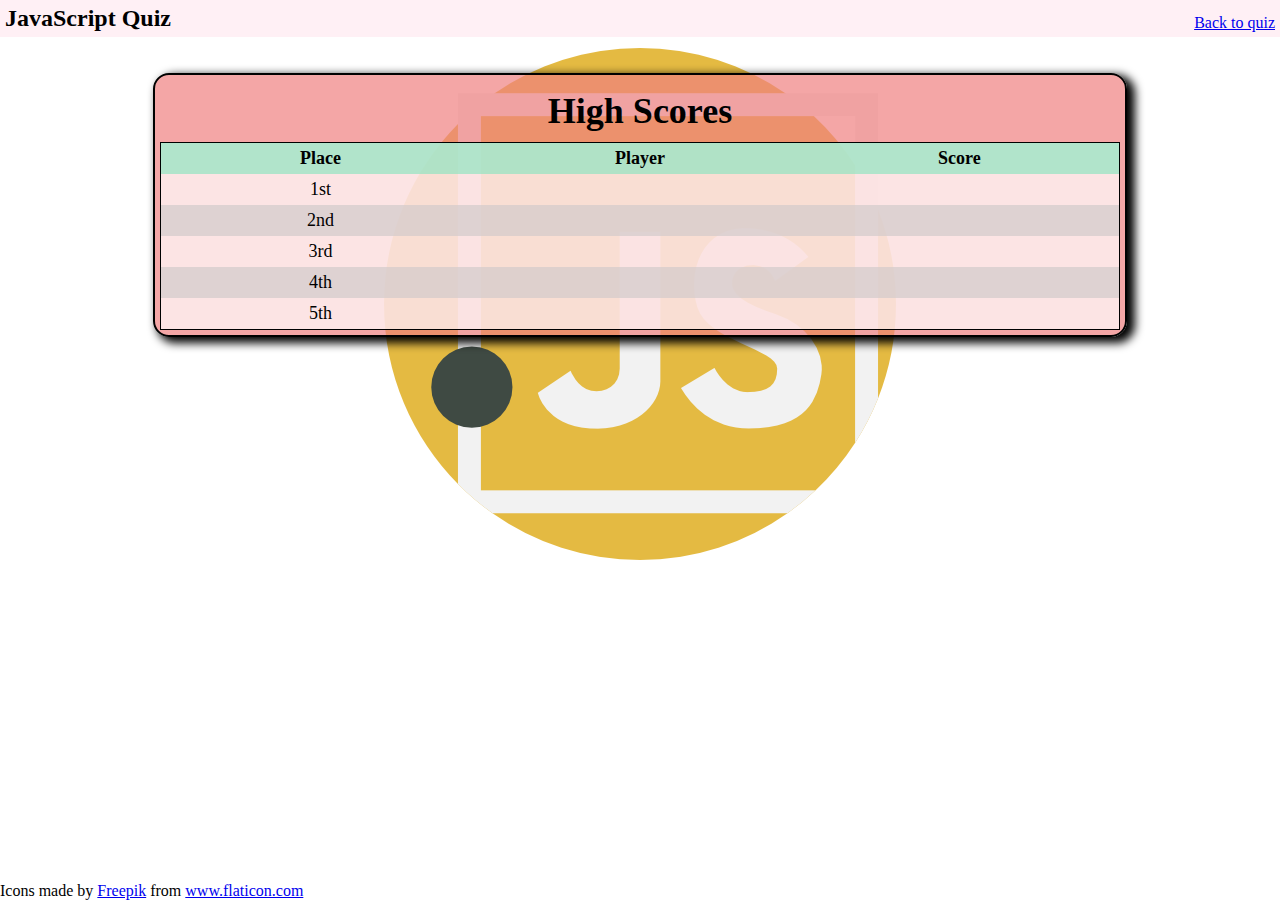
==== highscores.html @ 3727ac5d "Moved high scores to own page and styled it" ====
<!DOCTYPE html>
<html lang="en">
    <head>
        <meta charset="UTF-8">
        <meta name="viewport" content="width=device-width, initial-scale=1.0">
        <title>High Scores: JavaScript Quiz</title>
        <link rel="stylesheet" href="./Assets/quiz.css">
    </head>
    <body class="high-scores-body">
        <header>
            <div class="title-container-highscore">
                <h1>JavaScript Quiz</h1>
                <a href="./index.html">Back to quiz</a>
            </div>
        </header>

        <br /><br />

        <div class="high-scores-container";>
            <h1>High Scores</h1>
            <!-- Table to display high scores -->

            <!-- Why does having a table here automatically make the parent div display:block?? -->
            <table class="high-scores-table">
                <tr>
                    <th>Place</th>
                    <th>Player</th>
                    <th>Score</th>
                </tr>
                <tr>
                    <td>1st</td>
                    <td id="name1"></td>
                    <td id="score1"></td>
                </tr>
                <tr class="table-odd">
                    <td>2nd</td>
                    <td id="name2"></td>
                    <td id="score2"></td>
                </tr>
                <tr>
                    <td>3rd</td>
                    <td id="name3"></td>
                    <td id="score3"></td>
                </tr>
                <tr class="table-odd">
                    <td>4th</td>
                    <td id="name4"></td>
                    <td id="score4"></td>
                </tr>
                <tr>
                    <td>5th</td>
                    <td id="name5"></td>
                    <td id="score5"></td>
                </tr>
            </table>

        </div>

        <footer>
            <div>Icons made by <a href="https://www.flaticon.com/authors/freepik" title="Freepik">Freepik</a> from <a href="https://www.flaticon.com/" title="Flaticon">www.flaticon.com</a></div>
        </footer>

        <script src="./Assets/highscores.js"></script>
    </body>
</html>
---- Assets/quiz.css ----
/* h2, section.start-quiz p, #start-button {
    text-align: center;
} */
body {
    display: flex;
    flex-direction: column;
    margin: 0;
}

footer {
    position: absolute;
    bottom: 0;
    width: 100%;
}

.row {
    display: flex;
    align-items: flex-center;
}

.title-container {
    width: 30%;
    /* background-color: red; */
    text-align: center;
}

.timer-container {
    width: 70%;
    /* background-color: yellow; */
    text-align: right;
}

#countdown {
    visibility: hidden;
}


div.get-started {
    display: flex;
    flex-direction: column;
    align-content: center;
}

#start-button {
    max-width: 25%;
}

/* For the div with the questions, the result (correct or incorrect), and the high scores - will start with display:none */
div.questions-container, div.result-display {
    display: none;
}

/* For the column of buttons that are the answer choices */
/* From https://www.w3schools.com/howto/howto_css_button_group_vertical.asp */
div.btn-group button {
    background-color: green;
    border: 1px solid black;
    color: white;
    padding: 10px 24px;
    cursor: pointer;
    width: 50%;
    display: block;
}

div.btn-group button:hover {
    background-color: greenyellow;
}

/* For the HIGH SCORES PAGE */
body.high-scores-body {
    background-image: url("./img/javascript.png");
    background-repeat: no-repeat;
    background-position-x: center;
    background-position-y: 3rem;
}

div.title-container-highscore {
    display: flex;
    flex-direction: row;
    justify-content: space-between;
    align-items: flex-end;
    padding: 5px;
    background-color: lavenderblush;
}

div.title-container-highscore h1{
    margin: 0;
    font-size: 24px;
}

div.high-scores-container {
    box-shadow: 6px 4px 10px 2px black;
    padding: 5px;
    width: 75%;
    font-size: large;
    display: flex;
    flex-direction: column;
    align-self: center;
    background-color: rgba(240, 128, 128, 0.7);
    border-radius: 1rem;
    border: 2px solid black;
}

div.high-scores-container h1 {
    margin: 10px;
    text-align: center;
}

table.high-scores-table {
    border: 1px solid black;
    border-collapse: collapse;
    background-color: rgba(255, 255, 255, 0.7);
}

table.high-scores-table th {
    font-weight: bold;
    background-color: rgba(145, 228, 192, 0.7);
    padding: 5px;
}

div.high-scores-container .table-odd{
    background-color: rgba(211, 203, 203, 0.734);
}

div.high-scores-container td {
    width: 10%;
    padding: 5px;
    border: 0;
    text-align: center;
}
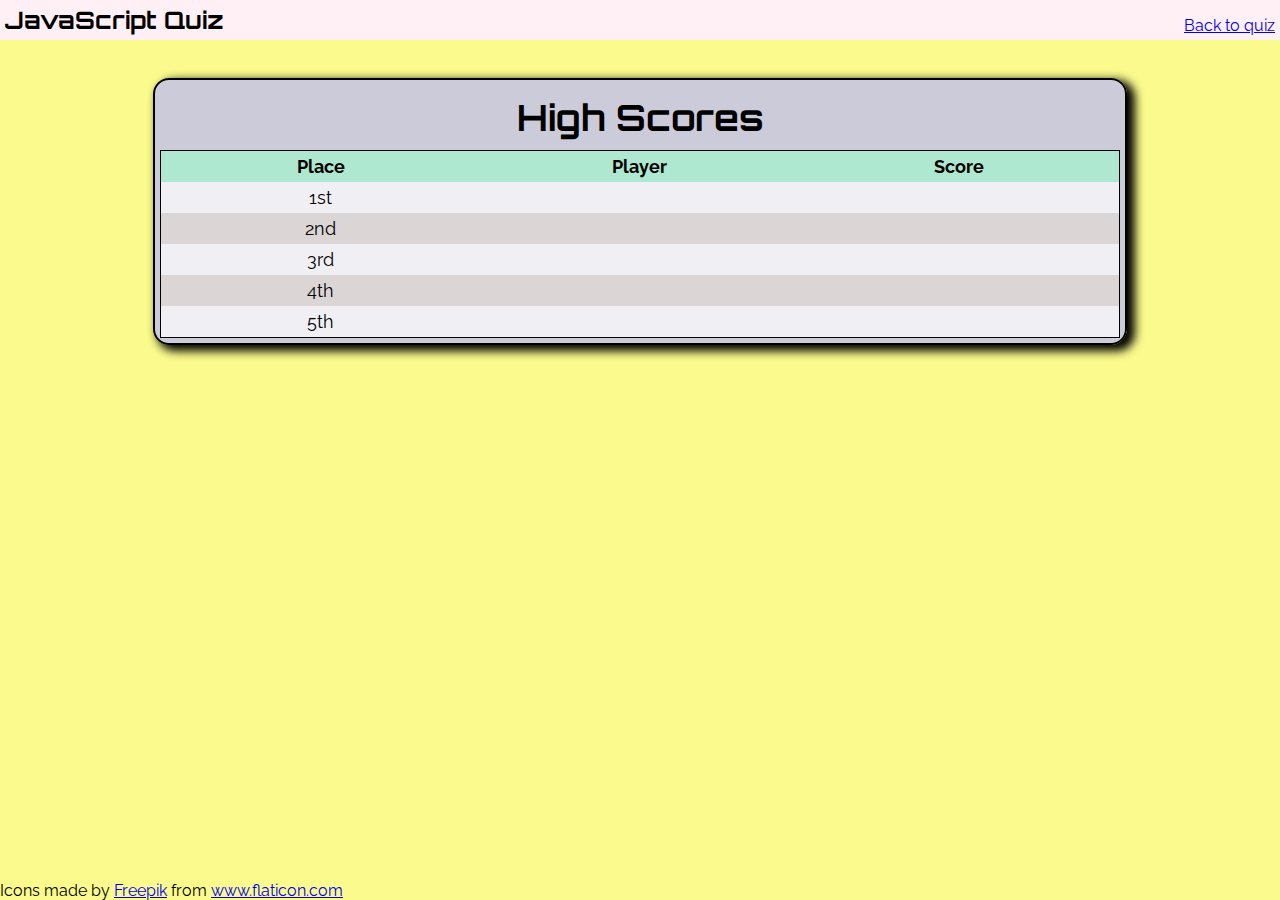
==== commit e184d940: "Organized files into folders." ====
--- a/highscores.html
+++ b/highscores.html
@@ -4,7 +4,7 @@
         <meta charset="UTF-8">
         <meta name="viewport" content="width=device-width, initial-scale=1.0">
         <title>High Scores: JavaScript Quiz</title>
-        <link rel="stylesheet" href="./Assets/quiz.css">
+        <link rel="stylesheet" href="./Assets/CSS/quiz.css">
     </head>
     <body class="high-scores-body">
         <header>
@@ -60,6 +60,6 @@
             <div>Icons made by <a href="https://www.flaticon.com/authors/freepik" title="Freepik">Freepik</a> from <a href="https://www.flaticon.com/" title="Flaticon">www.flaticon.com</a></div>
         </footer>
 
-        <script src="./Assets/highscores.js"></script>
+        <script src="./Assets/JavaScript/highscores.js"></script>
     </body>
 </html>--- a/Assets/CSS/quiz.css
+++ b/Assets/CSS/quiz.css
@@ -0,0 +1,269 @@
+/* Import google fonts: */
+@import url('https://fonts.googleapis.com/css2?family=Barrio&family=Do+Hyeon&family=Fredericka+the+Great&family=Orbitron:wght@400;500;600;700&family=Raleway:wght@400;500;600;700&display=swap');
+
+header {
+    background-color: rgba(253, 171, 39, 0.376);
+}
+
+body {
+    display: flex;
+    flex-direction: column;
+    margin: 0;
+    background-color: rgba(247, 247, 67, 0.602);
+    font-family: 'Raleway', sans-serif;
+}
+
+h1, h3 {
+    font-family: 'Orbitron', sans-serif;
+}
+
+footer {
+    position: absolute;
+    bottom: 0;
+    width: 100%;
+}
+
+.row {
+    display: flex;
+    align-items: flex-center;
+}
+
+/* In the header:  */
+.title-container {
+    width: 40%;
+    text-align: center;
+}
+
+.title-container h1 {
+    font-size: 2rem;
+    margin-bottom: 10px;
+}
+
+.timer-container {
+    width: 70%;
+    text-align: right;
+    padding-right: 10px;
+}
+
+p.timer {
+    margin-bottom: 5px;
+    line-height: 0;
+}
+
+#countdown {
+    visibility: hidden;
+}
+
+#score, #minutes, #seconds {
+    font-family: 'Orbitron', sans-serif;
+    font-weight: 600;
+    font-size: 1.2rem;
+}
+
+/* First section - before starting the quiz */
+main.quiz-container {
+    display: flex;
+    justify-content: center;
+}
+
+div.get-started, div.questions-container {
+    display: flex;
+    flex-direction: column;;
+    align-items: center;
+    width: 70%;
+    padding: 20px;
+}
+
+div.get-started {
+    background-color: rgba(247, 247, 67, 0.802);
+}
+
+#start-button {
+    max-width: 25%;
+    align-self: center;
+}
+
+/* For the div with the questions, the result (correct or incorrect) - will start with display:none */
+div.questions-container, div.result-display {
+    display: none;
+}
+
+div.questions-container {
+    background-color: beige;
+    border: 1px solid rgb(44, 42, 41);
+    border-radius: 25px;
+}
+
+/* For the paragraph containing the questions. */
+div.questions-container p {
+    font-size: 1.2rem;
+}
+
+/* For the column of buttons that are the answer choices, this cetners them */
+div.btn-group {
+    display: flex;
+    flex-direction: column;
+    align-items: center;
+}
+
+/* To display correct or incorrect */
+div.result-display {
+    background-color: rgba(255, 166, 0, 0.849);
+    width: 50%;
+    margin: auto;
+    text-align: center;
+    font-size: 24px;
+    font-family: 'Do Hyeon', sans-serif;
+
+}
+
+div.result-display p {
+    padding: 10px;
+    border-top: 1px black solid;
+    width: 80%;
+    text-align: center;
+    margin: auto;
+    margin-top: 10px
+}
+
+/*  For the buttons themselves */
+/* From https://www.w3schools.com/howto/howto_css_button_group_vertical.asp */
+div.btn-group button {
+    background-color: rgba(255, 68, 0, 0.5);
+    border: 2px solid rgb(44, 42, 41);
+    color: rgb(44, 42, 41);
+    padding: 10px 24px;
+    cursor: pointer;
+    width: 50%;
+    margin: 5px;
+    font-size: 16px;
+}
+
+div.btn-group button:hover {
+    background-color: rgba(130, 148, 101, 0.616);
+}
+
+/* For END GAME div */
+div.end-game-container {
+    display: none;
+    margin: auto;
+    background-color: orangered;
+    padding: 20px;
+}
+
+h3.game-over {
+    text-align: center;
+    color: whitesmoke;
+    background-color: rgb(89, 161, 161);
+    font-size: 2rem;
+    margin: 0;
+    padding: 10px;
+}
+
+p.final-score {
+    color: rgba(236, 236, 170, 0.972);
+    font-weight: 700;
+    font-size: 1.5rem;
+    text-align: center;
+}
+
+div.input {
+    padding: 20px;
+    font-weight: 600;
+}
+
+div.high-score-button {
+    display: flex;
+    justify-content: center;
+}
+
+/* Removes underline from high scores link in the "button" */
+div.end-game-container a:link {
+    text-decoration: none;
+    color: whitesmoke;
+    font-weight: bold;
+}
+
+/* Adds underline back on hover */
+div.end-game-container a:hover {
+    text-decoration: underline;
+}
+
+/* Changes the visited color to orange */
+div.end-game-container a:visited {
+    color: orange;
+}
+
+a.button {
+    background-color: green;
+    border: 1px black solid;
+    border-radius: 25px;
+    margin: auto;
+    padding: 10px;
+    width: 40%;
+    text-align: center;
+}
+
+/* For the HIGH SCORES PAGE */
+body.high-scores-body {
+    background-image: url("./img/javascript.png");
+    background-repeat: no-repeat;
+    background-position-x: center;
+    background-position-y: 8rem;
+}
+
+div.title-container-highscore {
+    display: flex;
+    flex-direction: row;
+    justify-content: space-between;
+    align-items: flex-end;
+    padding: 5px;
+    background-color: lavenderblush;
+}
+
+div.title-container-highscore h1 {
+    margin: 0;
+    font-size: 24px;
+}
+
+div.high-scores-container {
+    box-shadow: 6px 4px 10px 2px black;
+    padding: 5px;
+    width: 75%;
+    font-size: large;
+    display: flex;
+    flex-direction: column;
+    align-self: center;
+    background-color: rgba(184, 182, 250, 0.7);
+    border-radius: 1rem;
+    border: 2px solid black;
+}
+
+div.high-scores-container h1 {
+    margin: 10px;
+    text-align: center;
+}
+
+table.high-scores-table {
+    border: 1px solid black;
+    border-collapse: collapse;
+    background-color: rgba(255, 255, 255, 0.7);
+}
+
+table.high-scores-table th {
+    font-weight: bold;
+    background-color: rgba(145, 228, 192, 0.7);
+    padding: 5px;
+}
+
+div.high-scores-container .table-odd{
+    background-color: rgba(211, 203, 203, 0.734);
+}
+
+div.high-scores-container td {
+    width: 10%;
+    padding: 5px;
+    border: 0;
+    text-align: center;
+}
+
